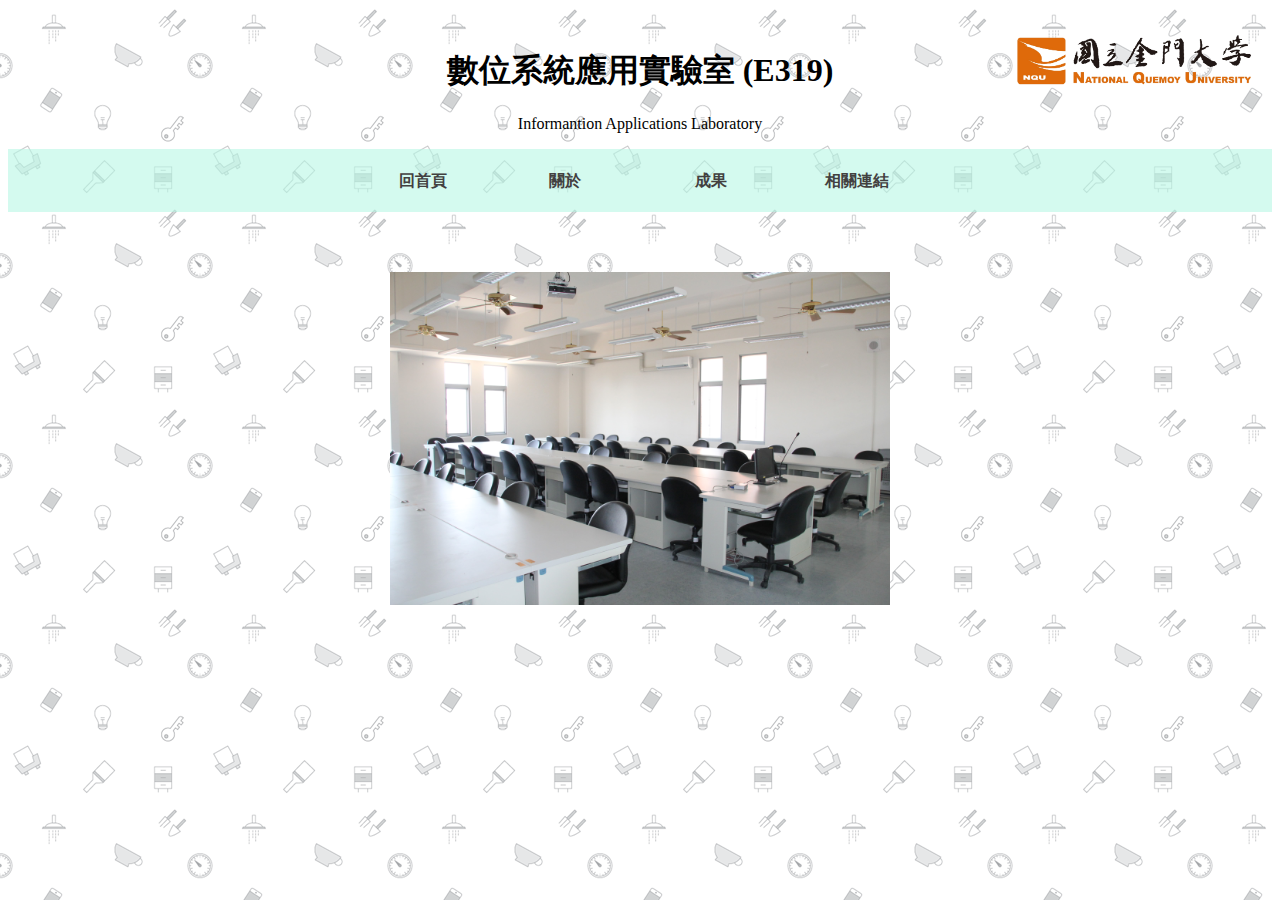
==== HW/pro/index.html @ 30b6caba "1" ====
<!DOCTYPE html>
<html>
<head>
    <meta charset="utf-8">
    <title>home</title>
    <link href="css/home.css" rel="stylesheet" type="text/css">
    <script src="/socket.io/socket.io.js"></script>
    <script src="js/js.js"></script>
</head>    

<body background="images/doodles.png">
    <div>
        <img src="images/nqu.png" id="nqu" width="250">
        <h1>數位系統應用實驗室 (E319)</h1>
        <p>Informantion Applications Laboratory</p>
    </div>

    <div class="center">
    <ul id="menu">
        <li><a href="#index.html">回首頁</a>
        <li><a href="#">關於</a>
            <ul>
                <li><a href="#">實驗室簡介</a></li>
                <li><a href="member.html">成員介紹</a></li>
            </ul>
        </li>
        <li><a href="#">成果</a>
            <ul>
                <li><a href="#">畢業專題</a></li>
                <li><a href="#">論文發表</a></li>
                <li><a href="#">得獎紀錄</a></li>
            </ul>
        </li>
        <li><a href="#sidelites">相關連結</a>
    
        </li>
    </ul>
    </div>

    <div class="content">
        <img src="images/class319.jpg" id="class319" width="500">
    </div>
    
</body>
</html>
---- HW/pro/css/home.css ----
#nqu {
  position: absolute;
  right: 20px;
}

#class319 {
  margin-top: 60px;
  margin-bottom: 20px;
  text-align: center;
}

h1 {
  text-align: center;
  padding-top: 28px;
}

p {
  text-align: center;
}

div.content {
    text-align: center;
} 

.member {
  margin-top: 60px;
  background-color: #74d8cbc1;
  border-radius: 25px;
  padding: 25px; 
  width: 450px;
  margin-left: auto;
  margin-right: auto;
}

h2 {
    padding: 3px
}


.center
{
  margin-left:auto;
  margin-right:auto;
  width:100%;
  text-align: center;
  vertical-align:middle;
}

ul {
  padding:0;
  margin:0;
  list-style: none;
  background:#b5f7e394;
  text-align:center;
}


ul li {
  display:inline-block;
  position:relative;
  padding: 14px 16px;
}


a:link, a:visited {
  text-decoration: none;
  color: rgb(66, 64, 64);
  font-weight:bold;
  min-width: 90px;
}

ul li a, ul li a:visited {
  display:block;
  width:auto;
  height:auto;
  line-height:15px;
  padding:10px;
  text-align:center;

}


ul li a:hover {
  display:block;
  color:#000;
  background:rgba(132, 236, 210, 0.822);
  line-height:15px;
  padding:10px;
}


ul li ul, ul li:hover ul li ul {
  display: none;
}


ul li:hover ul {
  display:block;
  position:absolute; 
  top:auto;
  left:0;
  height:auto;

}


ul li:hover ul li a {
  display:block;
  text-align:center; 
  border-bottom:1px solid rgb(255, 255, 255);

}

ul li:hover ul li:hover ul {
  display:block;
  position:absolute;
  left:124px;
  top:0;

}
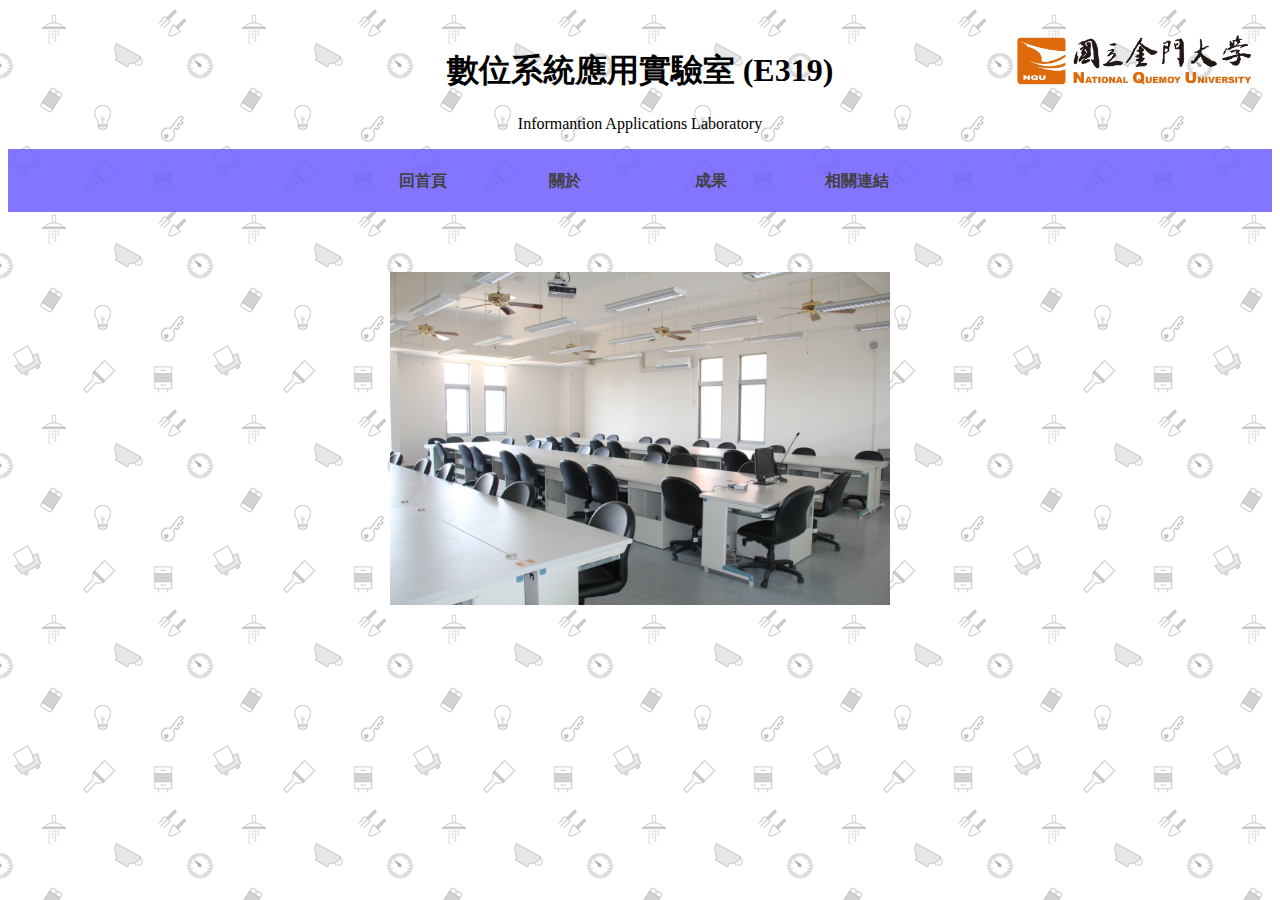
==== commit 71387a10: "1" ====
--- a/HW/pro/index.html
+++ b/HW/pro/index.html
@@ -4,36 +4,33 @@
     <meta charset="utf-8">
     <title>home</title>
     <link href="css/home.css" rel="stylesheet" type="text/css">
-    <script src="/socket.io/socket.io.js"></script>
     <script src="js/js.js"></script>
 </head>    
 
 <body background="images/doodles.png">
     <div>
         <img src="images/nqu.png" id="nqu" width="250">
-        <h1>數位系統應用實驗室 (E319)</h1>
-        <p>Informantion Applications Laboratory</p>
+        <h1 id="mTitle">數位系統應用實驗室 (E319)</h1>
+        <p id="sTitle">Informantion Applications Laboratory</p>
     </div>
 
-    <div class="center">
+    <div id="center">
     <ul id="menu">
-        <li><a href="#index.html">回首頁</a>
-        <li><a href="#">關於</a>
-            <ul>
+        <li class="secd"><a href="#index.html">回首頁</a>
+        <li class="secd secdhov"><a href="#">關於</a>
+            <ul class="thd">
                 <li><a href="#">實驗室簡介</a></li>
                 <li><a href="member.html">成員介紹</a></li>
             </ul>
         </li>
-        <li><a href="#">成果</a>
-            <ul>
+        <li class="secd secdhov"><a href="#">成果</a>
+            <ul class="thd">
                 <li><a href="#">畢業專題</a></li>
                 <li><a href="#">論文發表</a></li>
                 <li><a href="#">得獎紀錄</a></li>
             </ul>
         </li>
-        <li><a href="#sidelites">相關連結</a>
-    
-        </li>
+        <li class="secd"><a href="#sidelites">相關連結</a></li>
     </ul>
     </div>
 
--- a/HW/pro/css/home.css
+++ b/HW/pro/css/home.css
@@ -9,16 +9,20 @@
   text-align: center;
 }
 
-h1 {
+#mTitle {
   text-align: center;
   padding-top: 28px;
+}
+
+#sTitle {
+  text-align: center;
 }
 
 p {
   text-align: center;
 }
 
-div.content {
+.content {
     text-align: center;
 } 
 
@@ -32,55 +36,42 @@
   margin-right: auto;
 }
 
-h2 {
-    padding: 3px
-}
-
-
-.center
-{
+#center {
   margin-left:auto;
   margin-right:auto;
   width:100%;
   text-align: center;
   vertical-align:middle;
+  background:rgba(111, 95, 255, 0.863);
 }
 
-ul {
+#menu {
   padding:0;
   margin:0;
   list-style: none;
-  background:#b5f7e394;
   text-align:center;
 }
 
-
-ul li {
+.secd {
   display:inline-block;
   position:relative;
   padding: 14px 16px;
 }
 
-
-a:link, a:visited {
+a {
+  display:block;
+  width:auto;
+  height:auto;
+  line-height:15px;
+  padding:10px;
+  text-align:center;
   text-decoration: none;
   color: rgb(66, 64, 64);
   font-weight:bold;
   min-width: 90px;
 }
 
-ul li a, ul li a:visited {
-  display:block;
-  width:auto;
-  height:auto;
-  line-height:15px;
-  padding:10px;
-  text-align:center;
-
-}
-
-
-ul li a:hover {
+a:hover {
   display:block;
   color:#000;
   background:rgba(132, 236, 210, 0.822);
@@ -88,33 +79,26 @@
   padding:10px;
 }
 
-
-ul li ul, ul li:hover ul li ul {
+.thd {
   display: none;
 }
 
-
-ul li:hover ul {
+.secdhov:hover .thd{
   display:block;
   position:absolute; 
   top:auto;
   left:0;
   height:auto;
-
-}
-
-
-ul li:hover ul li a {
   display:block;
   text-align:center; 
   border-bottom:1px solid rgb(255, 255, 255);
-
+  
+  background:rgba(111, 95, 255, 0.863);
 }
 
-ul li:hover ul li:hover ul {
+.secdhov:hover .thd li:hover ul {
   display:block;
   position:absolute;
   left:124px;
   top:0;
-
-}
+}